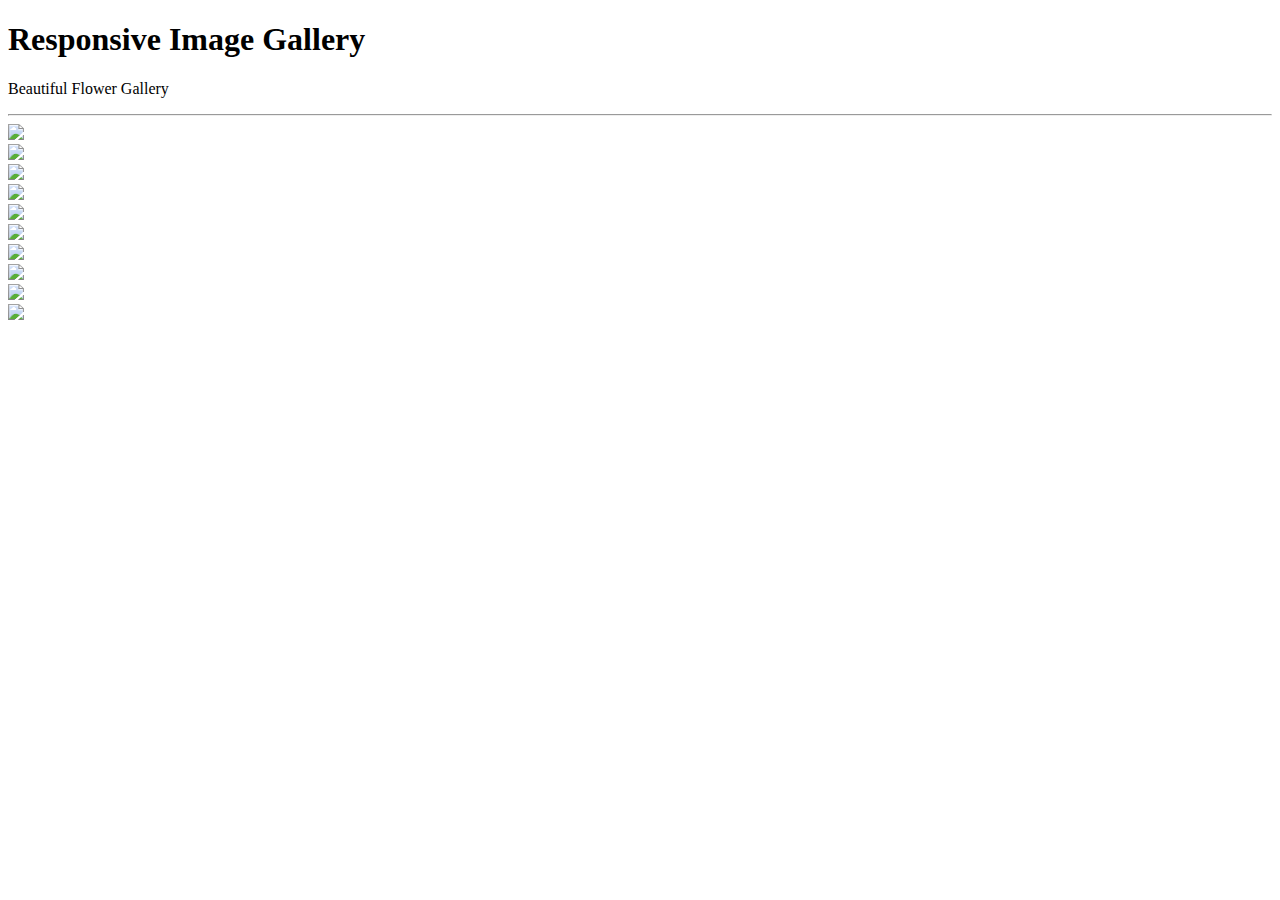
==== HTML/CloseToNatureGallery.html @ 89f0678a "changes" ====
<!DOCTYPE html>
<html>
<head><title>Responsive Image Gallery</title>
<link rel="stylesheet" type="text/css" href="E:\Goals2020\First_Tutorial_HTML_CSS_Javascript1\FirstHTMLProject1\HTML\gallery.css"></head>
<body>
	<header>
		<h1>Responsive Image Gallery</h1>
		<p>Beautiful Flower Gallery</p>
	</header><hr/>	
<div class="galleryrow">
	<div class="gallery"><img src="E:\Goals2020\First_Tutorial_HTML_CSS_Javascript1\FirstHTMLProject1\HTML\ImageGallery\download.jpg"</div>
	<!--<div class="des">Love is the flower you’ve got to let grow.</div>-->
	<div class="gallery"><img src="E:\Goals2020\First_Tutorial_HTML_CSS_Javascript1\FirstHTMLProject1\HTML\ImageGallery\download (2).jpg"</div>
	<!--<div class="des">A flower cannot blossom without sunshine, and man cannot live without love.</div>-->
</div>
<div class="galleryrow">
	<div class="gallery"><img src="E:\Goals2020\First_Tutorial_HTML_CSS_Javascript1\FirstHTMLProject1\HTML\ImageGallery\download (3).jpg"</div>
	<!--<div class="des">Life is the flower for which love is the honey.</div>-->
	<div class="gallery"><img src="E:\Goals2020\First_Tutorial_HTML_CSS_Javascript1\FirstHTMLProject1\HTML\ImageGallery\first.jpg"</div>
	<!--<div class="des">If I had a single flower for every time I think about you, I could walk forever in my garden.</div>-->
</div>
<div class="galleryrow">
	<div class="gallery"><img src="E:\Goals2020\First_Tutorial_HTML_CSS_Javascript1\FirstHTMLProject1\HTML\ImageGallery\images (2).jpg"</div>
	<!--<div class="des">Love is like a beautiful flower which I may not touch, but whose fragrance makes the garden a place of delight just the same.</div>-->
	<div class="gallery"><img src="E:\Goals2020\First_Tutorial_HTML_CSS_Javascript1\FirstHTMLProject1\HTML\ImageGallery\images (5).jpg"</div>
	<!--<div class="des">If we could see the miracle of a single flower clearly our whole life would change.</div>-->
</div>	
<div class="galleryrow">
	<div class="gallery"><img src="E:\Goals2020\First_Tutorial_HTML_CSS_Javascript1\FirstHTMLProject1\HTML\ImageGallery\images (1).jpg"</div>
	<!--<div class="des">Minds are like flowers; they open only when the time is right.</div>-->
	<div class="gallery"><img src="E:\Goals2020\First_Tutorial_HTML_CSS_Javascript1\FirstHTMLProject1\HTML\ImageGallery\images (3).jpg"</div>
	<!--<div class="des">Flowers… are a proud assertion that a ray of beauty out values all the utilities in the world.</div>-->
</div>
<div class="galleryrow">	
	<div class="gallery"><img src="E:\Goals2020\First_Tutorial_HTML_CSS_Javascript1\FirstHTMLProject1\HTML\ImageGallery\images (4).jpg"</div>
	<!--<div class="des">A rose can never be a sunflower, and a sunflower can never be a rose. All flowers are beautiful in their own way, and that’s like women too.</div>-->
	<div class="gallery"><img src="E:\Goals2020\First_Tutorial_HTML_CSS_Javascript1\FirstHTMLProject1\HTML\ImageGallery\images.jpg"</div>
	<!--<div class="des">Love is flower like; Friendship is like a sheltering tree.”</div>-->
</div>
</body>
</html>
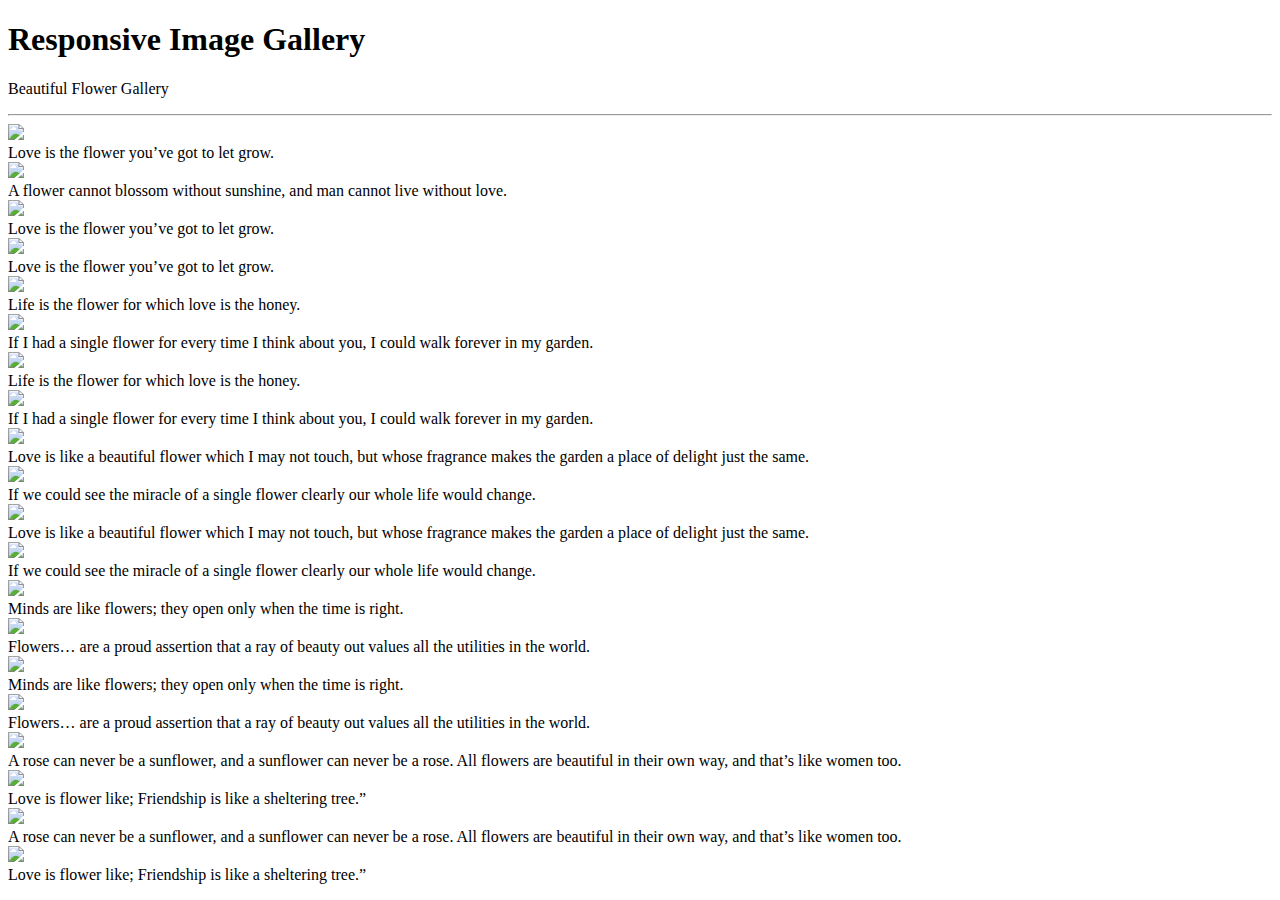
==== commit 5525b2c1: "secondcommit" ====
--- a/HTML/CloseToNatureGallery.html
+++ b/HTML/CloseToNatureGallery.html
@@ -8,34 +8,43 @@
 		<p>Beautiful Flower Gallery</p>
 	</header><hr/>	
 <div class="galleryrow">
-	<div class="gallery"><img src="E:\Goals2020\First_Tutorial_HTML_CSS_Javascript1\FirstHTMLProject1\HTML\ImageGallery\download.jpg"</div>
+	<div class="gallery"><img src="E:\Goals2020\First_Tutorial_HTML_CSS_Javascript1\FirstHTMLProject1\HTML\ImageGallery\download.jpg"><div class="des">Love is the flower you’ve got to let grow.</div></img></div>
 	<!--<div class="des">Love is the flower you’ve got to let grow.</div>-->
-	<div class="gallery"><img src="E:\Goals2020\First_Tutorial_HTML_CSS_Javascript1\FirstHTMLProject1\HTML\ImageGallery\download (2).jpg"</div>
+	<div class="gallery"><img src="E:\Goals2020\First_Tutorial_HTML_CSS_Javascript1\FirstHTMLProject1\HTML\ImageGallery\download (2).jpg"><div class="des">A flower cannot blossom without sunshine, and man cannot live without love.</div></img></div>
 	<!--<div class="des">A flower cannot blossom without sunshine, and man cannot live without love.</div>-->
+	<div class="gallery"><img src="E:\Goals2020\First_Tutorial_HTML_CSS_Javascript1\FirstHTMLProject1\HTML\ImageGallery\flower1.jpg"><div class="des">Love is the flower you’ve got to let grow.</div></img></div>
+	<div class="gallery"><img src="E:\Goals2020\First_Tutorial_HTML_CSS_Javascript1\FirstHTMLProject1\HTML\ImageGallery\flower2.jpg"><div class="des">Love is the flower you’ve got to let grow.</div></img></div>
 </div>
 <div class="galleryrow">
-	<div class="gallery"><img src="E:\Goals2020\First_Tutorial_HTML_CSS_Javascript1\FirstHTMLProject1\HTML\ImageGallery\download (3).jpg"</div>
+	<div class="gallery"><img src="E:\Goals2020\First_Tutorial_HTML_CSS_Javascript1\FirstHTMLProject1\HTML\ImageGallery\download (3).jpg"><div class="des">Life is the flower for which love is the honey.</div></img></div>
 	<!--<div class="des">Life is the flower for which love is the honey.</div>-->
-	<div class="gallery"><img src="E:\Goals2020\First_Tutorial_HTML_CSS_Javascript1\FirstHTMLProject1\HTML\ImageGallery\first.jpg"</div>
+	<div class="gallery"><img src="E:\Goals2020\First_Tutorial_HTML_CSS_Javascript1\FirstHTMLProject1\HTML\ImageGallery\first.jpg"><div class="des">If I had a single flower for every time I think about you, I could walk forever in my garden.</div></img></div>
 	<!--<div class="des">If I had a single flower for every time I think about you, I could walk forever in my garden.</div>-->
+	<div class="gallery"><img src="E:\Goals2020\First_Tutorial_HTML_CSS_Javascript1\FirstHTMLProject1\HTML\ImageGallery\flower3.jpg"><div class="des">Life is the flower for which love is the honey.</div></img></div>
+	<div class="gallery"><img src="E:\Goals2020\First_Tutorial_HTML_CSS_Javascript1\FirstHTMLProject1\HTML\ImageGallery\flower4.jpg"><div class="des">If I had a single flower for every time I think about you, I could walk forever in my garden.</div></img></div>
 </div>
 <div class="galleryrow">
-	<div class="gallery"><img src="E:\Goals2020\First_Tutorial_HTML_CSS_Javascript1\FirstHTMLProject1\HTML\ImageGallery\images (2).jpg"</div>
+	<div class="gallery"><img src="E:\Goals2020\First_Tutorial_HTML_CSS_Javascript1\FirstHTMLProject1\HTML\ImageGallery\images (2).jpg"><div class="des">Love is like a beautiful flower which I may not touch, but whose fragrance makes the garden a place of delight just the same.</div></img></div>
 	<!--<div class="des">Love is like a beautiful flower which I may not touch, but whose fragrance makes the garden a place of delight just the same.</div>-->
-	<div class="gallery"><img src="E:\Goals2020\First_Tutorial_HTML_CSS_Javascript1\FirstHTMLProject1\HTML\ImageGallery\images (5).jpg"</div>
+	<div class="gallery"><img src="E:\Goals2020\First_Tutorial_HTML_CSS_Javascript1\FirstHTMLProject1\HTML\ImageGallery\images (5).jpg"><div class="des">If we could see the miracle of a single flower clearly our whole life would change.</div></img></div>
 	<!--<div class="des">If we could see the miracle of a single flower clearly our whole life would change.</div>-->
+	<div class="gallery"><img src="E:\Goals2020\First_Tutorial_HTML_CSS_Javascript1\FirstHTMLProject1\HTML\ImageGallery\flower5.jpg"><div class="des">Love is like a beautiful flower which I may not touch, but whose fragrance makes the garden a place of delight just the same.</div></img></div>
+	<div class="gallery"><img src="E:\Goals2020\First_Tutorial_HTML_CSS_Javascript1\FirstHTMLProject1\HTML\ImageGallery\flower6.jpg"><div class="des">If we could see the miracle of a single flower clearly our whole life would change.</div></img></div>
 </div>	
 <div class="galleryrow">
-	<div class="gallery"><img src="E:\Goals2020\First_Tutorial_HTML_CSS_Javascript1\FirstHTMLProject1\HTML\ImageGallery\images (1).jpg"</div>
+	<div class="gallery"><img src="E:\Goals2020\First_Tutorial_HTML_CSS_Javascript1\FirstHTMLProject1\HTML\ImageGallery\images (1).jpg"><div class="des">Minds are like flowers; they open only when the time is right.</div></img></div>
 	<!--<div class="des">Minds are like flowers; they open only when the time is right.</div>-->
-	<div class="gallery"><img src="E:\Goals2020\First_Tutorial_HTML_CSS_Javascript1\FirstHTMLProject1\HTML\ImageGallery\images (3).jpg"</div>
+	<div class="gallery"><img src="E:\Goals2020\First_Tutorial_HTML_CSS_Javascript1\FirstHTMLProject1\HTML\ImageGallery\images (3).jpg"><div class="des">Flowers… are a proud assertion that a ray of beauty out values all the utilities in the world.</div></img></div>
 	<!--<div class="des">Flowers… are a proud assertion that a ray of beauty out values all the utilities in the world.</div>-->
+	<div class="gallery"><img src="E:\Goals2020\First_Tutorial_HTML_CSS_Javascript1\FirstHTMLProject1\HTML\ImageGallery\flower7.jpg"><div class="des">Minds are like flowers; they open only when the time is right.</div></img></div>
+	<div class="gallery"><img src="E:\Goals2020\First_Tutorial_HTML_CSS_Javascript1\FirstHTMLProject1\HTML\ImageGallery\flower8.jpg"><div class="des">Flowers… are a proud assertion that a ray of beauty out values all the utilities in the world.</div></img></div>
 </div>
 <div class="galleryrow">	
-	<div class="gallery"><img src="E:\Goals2020\First_Tutorial_HTML_CSS_Javascript1\FirstHTMLProject1\HTML\ImageGallery\images (4).jpg"</div>
+	<div class="gallery"><img src="E:\Goals2020\First_Tutorial_HTML_CSS_Javascript1\FirstHTMLProject1\HTML\ImageGallery\images (4).jpg"><div class="des">A rose can never be a sunflower, and a sunflower can never be a rose. All flowers are beautiful in their own way, and that’s like women too.</div></img></div>
 	<!--<div class="des">A rose can never be a sunflower, and a sunflower can never be a rose. All flowers are beautiful in their own way, and that’s like women too.</div>-->
-	<div class="gallery"><img src="E:\Goals2020\First_Tutorial_HTML_CSS_Javascript1\FirstHTMLProject1\HTML\ImageGallery\images.jpg"</div>
+	<div class="gallery"><img src="E:\Goals2020\First_Tutorial_HTML_CSS_Javascript1\FirstHTMLProject1\HTML\ImageGallery\images.jpg"><div class="des">Love is flower like; Friendship is like a sheltering tree.”</div></img></div>
+	<div class="gallery"><img src="E:\Goals2020\First_Tutorial_HTML_CSS_Javascript1\FirstHTMLProject1\HTML\ImageGallery\flower9.jpg"><div class="des">A rose can never be a sunflower, and a sunflower can never be a rose. All flowers are beautiful in their own way, and that’s like women too.</div></img></div>
+	<div class="gallery"><img src="E:\Goals2020\First_Tutorial_HTML_CSS_Javascript1\FirstHTMLProject1\HTML\ImageGallery\flower10.jpg"><div class="des">Love is flower like; Friendship is like a sheltering tree.”</div></img></div>
 	<!--<div class="des">Love is flower like; Friendship is like a sheltering tree.”</div>-->
-</div>
 </body>
 </html>